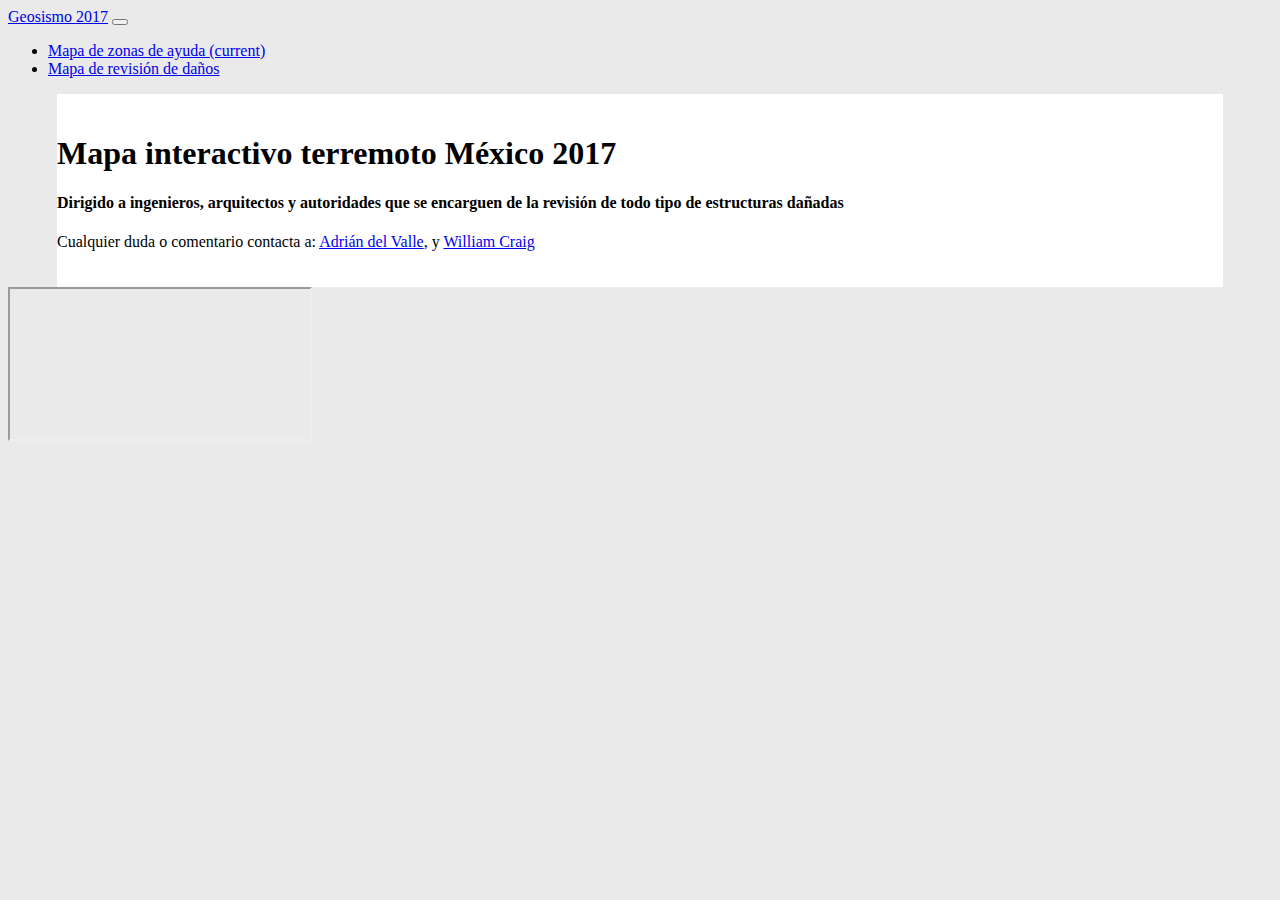
==== revision.html @ 0bfa6ad9 "added new page map" ====
<!doctype html>
<html lang="">

<head>
    <meta charset="utf-8">
    <meta name="description" content="">
    <meta name="viewport" content="width=device-width,initial-scale=1">
    <title>Mapa interactivo con Zonas de Ayuda</title>
    <meta property="og:url" content="http://geosismo2017.com/" />
    <meta property="og:type" content="article" />
    <meta property="og:title" content="Mapa interactivo con zonas de Ayuda" />
    <meta property="og:description" content="Zonas vulnerables no atendidas, albergues, zonas dañadas o estructuras por colapsar." />
    <meta property="og:image" content="http://geosismo2017.com/images/map.jpg" />
    <link rel="stylesheet" href="https://maxcdn.bootstrapcdn.com/bootstrap/4.0.0-beta/css/bootstrap.min.css" integrity="sha384-/Y6pD6FV/Vv2HJnA6t+vslU6fwYXjCFtcEpHbNJ0lyAFsXTsjBbfaDjzALeQsN6M" crossorigin="anonymous">
    <link rel="stylesheet" href="styles/main.css">
    <!-- Global Site Tag (gtag.js) - Google Analytics -->
    <script async src="https://www.googletagmanager.com/gtag/js?id=UA-106878364-1"></script>
    <script>
        window.dataLayer = window.dataLayer || [];

        function gtag() {
            dataLayer.push(arguments)
        };
        gtag('js', new Date());

        gtag('config', 'UA-106878364-1');
    </script>
</head>

<body>
    <main>
      <nav class="navbar navbar-expand-lg navbar-dark bg-dark">
        <div class="container">
          <a class="navbar-brand" href="#">Geosismo 2017</a>
          <button class="navbar-toggler" type="button" data-toggle="collapse" data-target="#navbarSupportedContent" aria-controls="navbarSupportedContent" aria-expanded="false" aria-label="Toggle navigation">
              <span class="navbar-toggler-icon"></span>
          </button>
          <div class="collapse navbar-collapse" id="navbarSupportedContent">
              <ul class="navbar-nav  ml-auto">
                  <li class="nav-item active">
                      <a class="nav-link" href="./">Mapa de zonas de ayuda <span class="sr-only">(current)</span></a>
                  </li>
                  <li class="nav-item">
                      <a class="nav-link" href="revision.html">Mapa de revisión de daños</a>
                  </li>
              </ul>
          </div>
        </div>
      </nav>
        <header>
            <h1 class="text-center">Mapa interactivo terremoto México 2017</h1>
            <h4 class="text-center">Dirigido a ingenieros, arquitectos y autoridades que se encarguen de la revisión de todo tipo de estructuras dañadas</h4>
            <p class="text-center">Cualquier duda o comentario contacta a: <a href="mailto:hadrian.dvr@gmail.com">Adrián del Valle</a>, y <a href="mailto:craig_178@hotmail.com">William Craig</a> </p>
        </header>
        <div class="embed-responsive embed-responsive-16by9">
            <iframe class="embed-responsive-item" src="https://app.powerbi.com/view?r=eyJrIjoiZmIxNzU4NmQtOTFjMy00ZjFlLTljYmItMDhlZjc1MzA2OWI3IiwidCI6ImEzN2MyMzY3LWNmMTgtNDQxZi05M2U1LTg1ZDdkYjBkNDkzZCIsImMiOjR9" allowfullscreen>
            </iframe>
        </div>
    </main>
    <script src="https://code.jquery.com/jquery-3.2.1.slim.min.js" integrity="sha384-KJ3o2DKtIkvYIK3UENzmM7KCkRr/rE9/Qpg6aAZGJwFDMVNA/GpGFF93hXpG5KkN" crossorigin="anonymous"></script>
    <script src="https://cdnjs.cloudflare.com/ajax/libs/popper.js/1.11.0/umd/popper.min.js" integrity="sha384-b/U6ypiBEHpOf/4+1nzFpr53nxSS+GLCkfwBdFNTxtclqqenISfwAzpKaMNFNmj4" crossorigin="anonymous"></script>
    <script src="https://maxcdn.bootstrapcdn.com/bootstrap/4.0.0-beta/js/bootstrap.min.js" integrity="sha384-h0AbiXch4ZDo7tp9hKZ4TsHbi047NrKGLO3SEJAg45jXxnGIfYzk4Si90RDIqNm1" crossorigin="anonymous"></script>
</body>

</html>
---- styles/main.css ----
body, iframe {
  background-color: #eaeaea;
}

header {
  background-color: #fff;
  padding: 20px 0;
  margin: 0 49px;
}
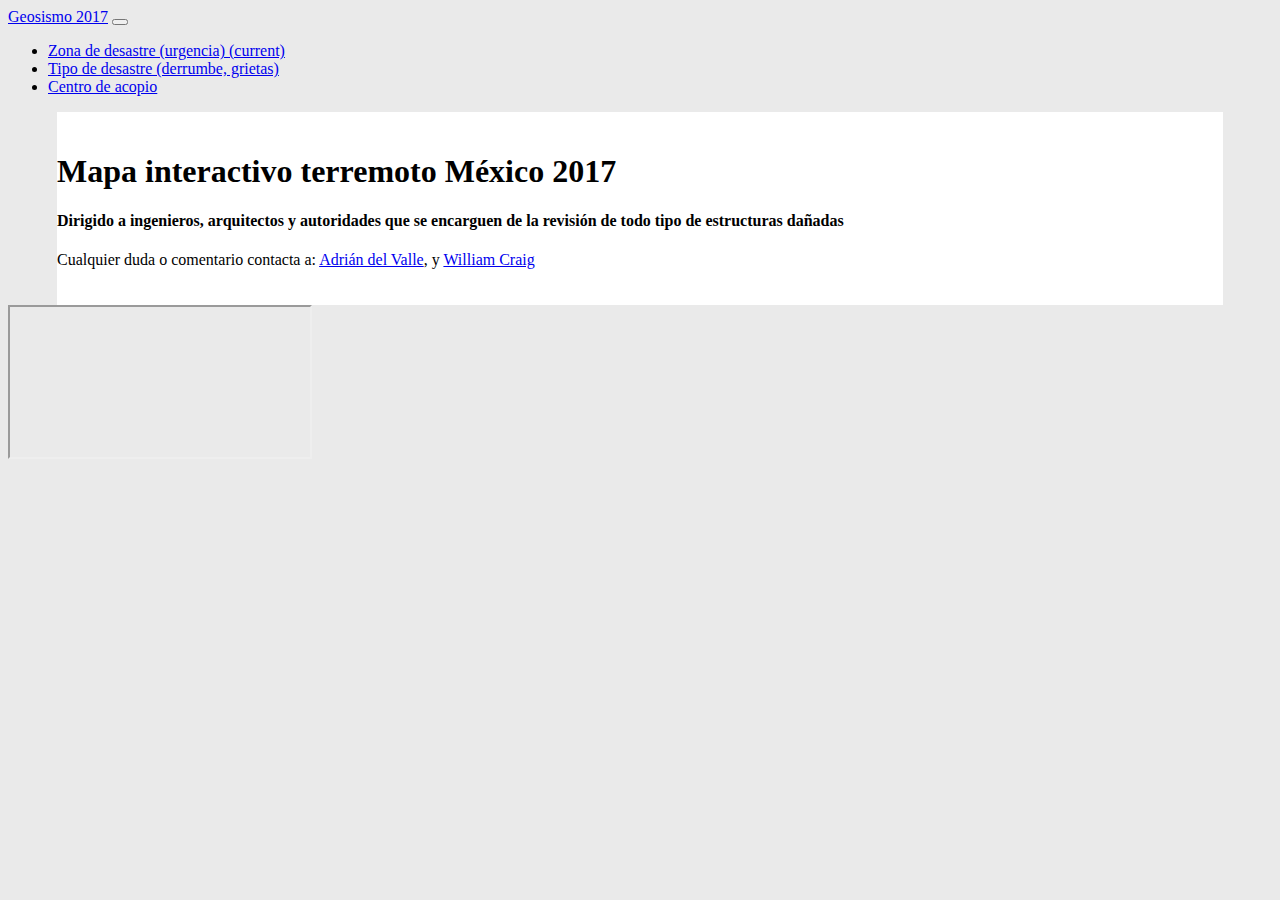
==== commit 91352e90: "added new map" ====
--- a/revision.html
+++ b/revision.html
@@ -31,17 +31,20 @@
     <main>
       <nav class="navbar navbar-expand-lg navbar-dark bg-dark">
         <div class="container">
-          <a class="navbar-brand" href="#">Geosismo 2017</a>
+          <a class="navbar-brand" href="./">Geosismo 2017</a>
           <button class="navbar-toggler" type="button" data-toggle="collapse" data-target="#navbarSupportedContent" aria-controls="navbarSupportedContent" aria-expanded="false" aria-label="Toggle navigation">
               <span class="navbar-toggler-icon"></span>
           </button>
           <div class="collapse navbar-collapse" id="navbarSupportedContent">
               <ul class="navbar-nav  ml-auto">
+                  <li class="nav-item ">
+                      <a class="nav-link" href="./">Zona de desastre (urgencia) <span class="sr-only">(current)</span></a>
+                  </li>
                   <li class="nav-item active">
-                      <a class="nav-link" href="./">Mapa de zonas de ayuda <span class="sr-only">(current)</span></a>
+                      <a class="nav-link" href="revision.html">Tipo de desastre (derrumbe, grietas)</a>
                   </li>
-                  <li class="nav-item">
-                      <a class="nav-link" href="revision.html">Mapa de revisión de daños</a>
+                  <li class="nav-item ">
+                      <a class="nav-link" href="acopio.html">Centro de acopio</a>
                   </li>
               </ul>
           </div>
